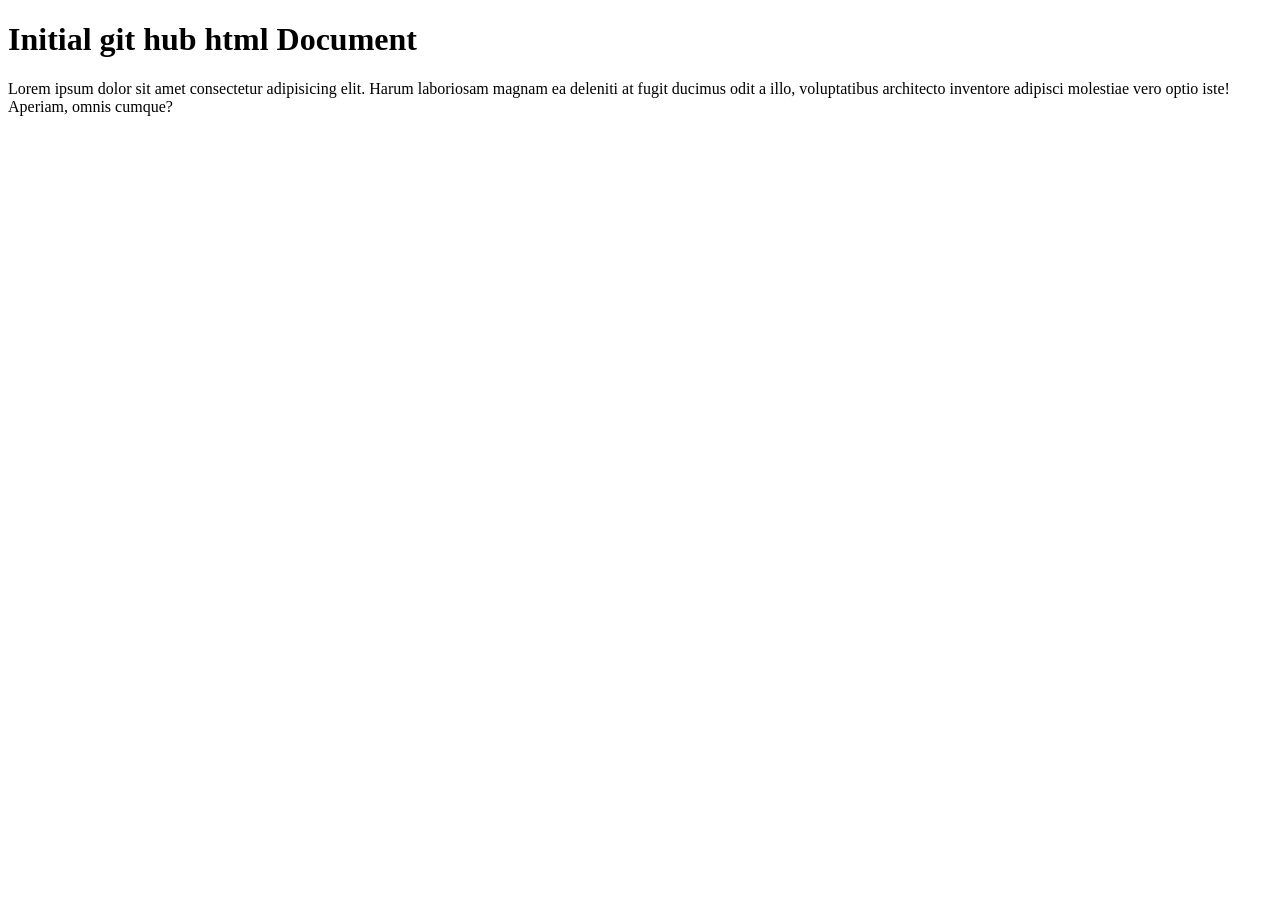
==== index.html @ bb25ea09 "Update index.html Added h1 header and lorem paragraph." ====
<!DOCTYPE html>
<html lang="en">

<head>
    <meta charset="UTF-8">
    <meta name="viewport" content="width=h1, initial-scale=1.0">
    <title>Document</title>
</head>

<body>
    <h1>Initial git hub html Document</h1>

    <p>Lorem ipsum dolor sit amet consectetur adipisicing elit. Harum laboriosam magnam ea deleniti at fugit ducimus
        odit a illo, voluptatibus architecto inventore adipisci molestiae vero optio iste! Aperiam, omnis cumque?</p>
</body>

</html>
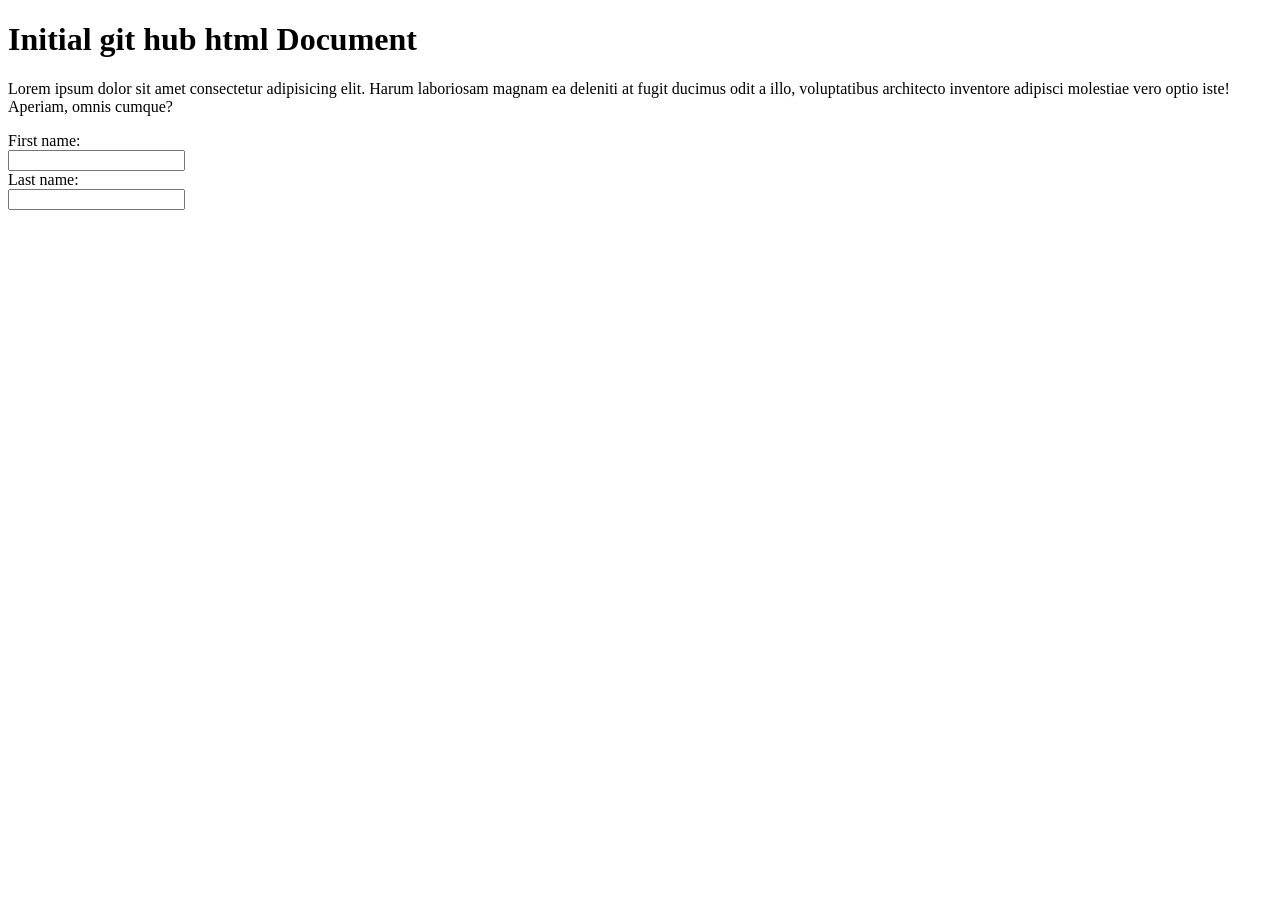
==== commit 06f54c95: "Update index.html Added label for practicing form elements." ====
--- a/index.html
+++ b/index.html
@@ -12,6 +12,15 @@
 
     <p>Lorem ipsum dolor sit amet consectetur adipisicing elit. Harum laboriosam magnam ea deleniti at fugit ducimus
         odit a illo, voluptatibus architecto inventore adipisci molestiae vero optio iste! Aperiam, omnis cumque?</p>
+
+<form>
+    <label for="fname">First name:</label><br>
+    <input type="text" id="fname" name="fname"><br>
+     <label for="lname">Last name:</label><br>
+     <input type="text" id="lname" name="lname">
+
+</form>
+
 </body>
 
 </html>
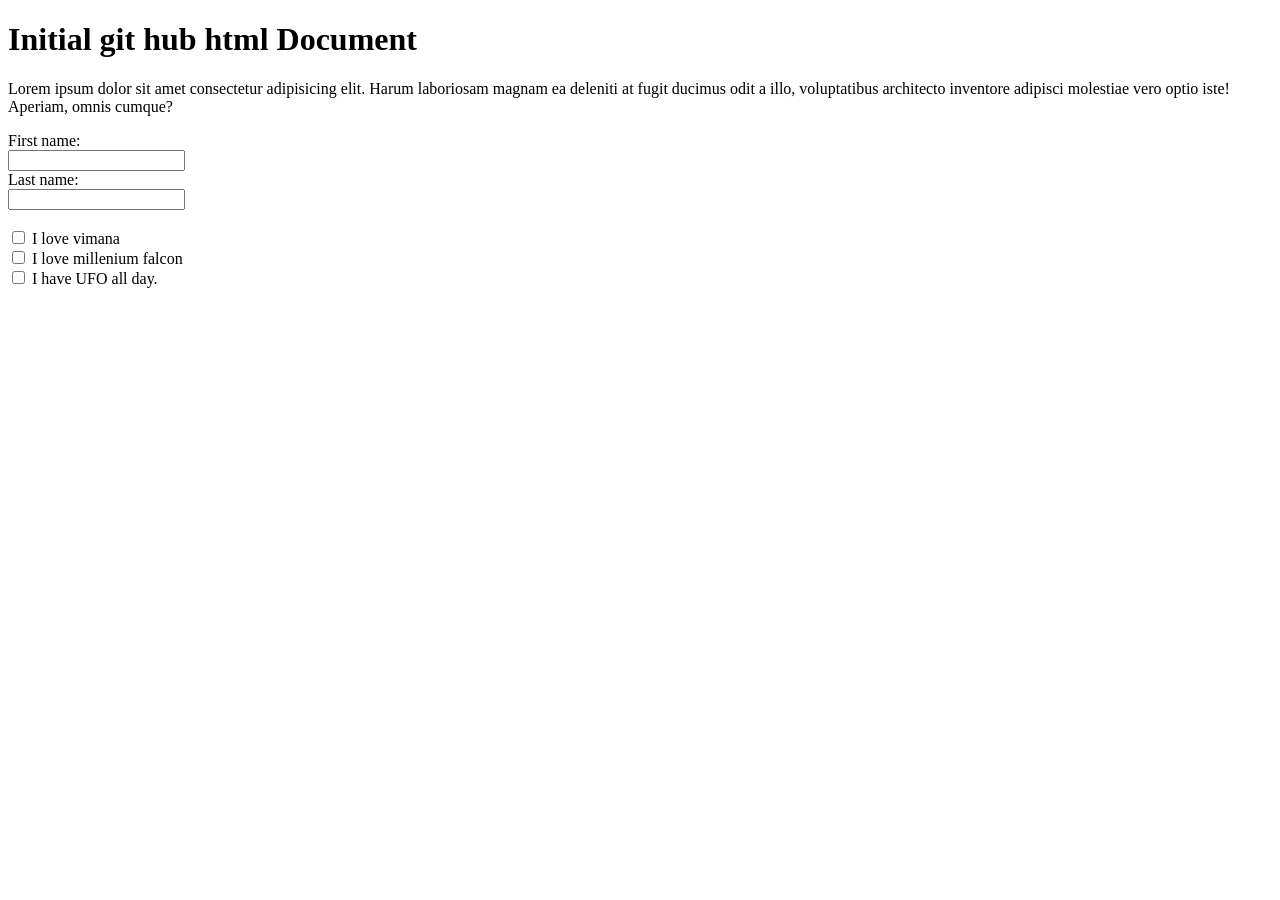
==== commit 874b6bdd: "Update index.html Added checkbox for for practice" ====
--- a/index.html
+++ b/index.html
@@ -17,7 +17,15 @@
     <label for="fname">First name:</label><br>
     <input type="text" id="fname" name="fname"><br>
      <label for="lname">Last name:</label><br>
-     <input type="text" id="lname" name="lname">
+     <input type="text" id="lname" name="lname"><br><br>
+
+     <input type="checkbox" id="vehicle1" name="vehicle1" value="Vimana">
+     <label for="vehicle1">I love vimana</label><br>
+     <input type="checkbox" id="vehicle2" name="vehicle2" value="Millenium Falcon">
+     <label for="vehicle2">I love millenium falcon</label><br>
+     <input type="checkbox" id="vehicle3" name="vehicle3" value="UFO">
+     <label for="vehicle3">I have UFO all day.</label>
+
 
 </form>
 
